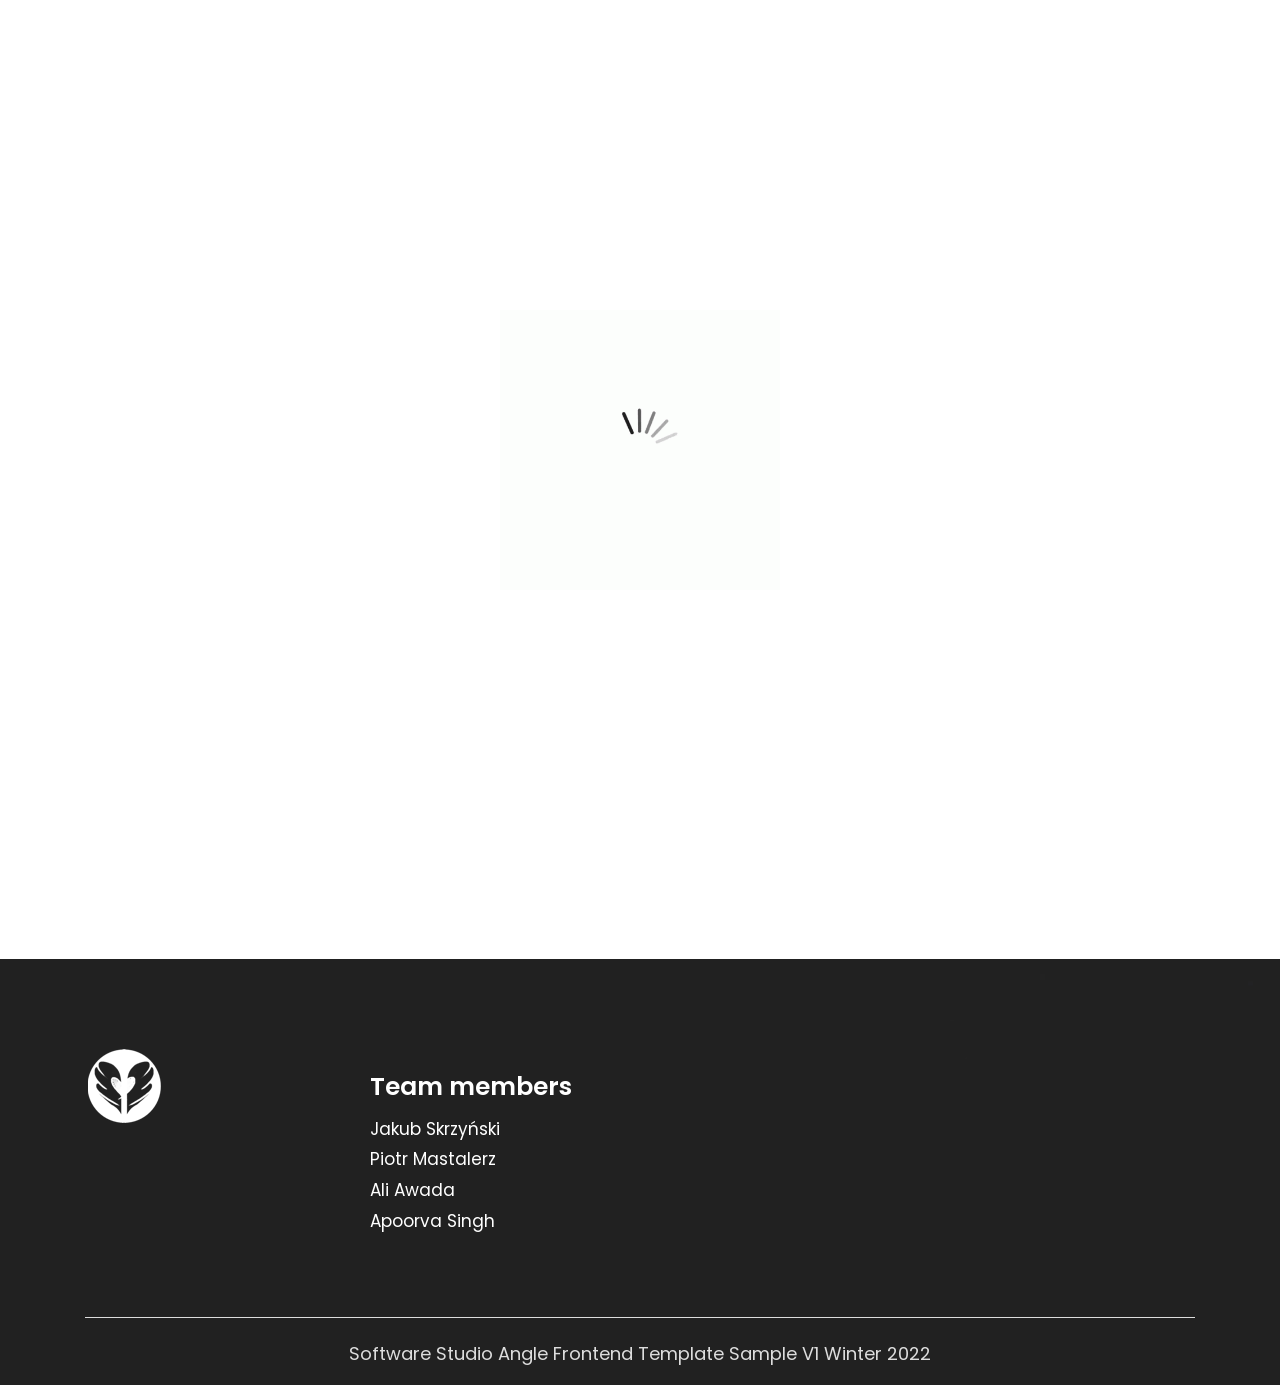
==== view-templates/Angel_frontend_development/about.html @ dd77cedb "Clean up - changing directory name" ====
<!DOCTYPE html>
<html lang="en">
   <head>
      <!-- basic -->
      <meta charset="utf-8">
      <meta http-equiv="X-UA-Compatible" content="IE=edge">
      <!-- mobile metas -->
      <meta name="viewport" content="width=device-width, initial-scale=1">
      <meta name="viewport" content="initial-scale=1, maximum-scale=1">
      <!-- site metas -->
      <title>cla</title>
      <meta name="keywords" content="">
      <meta name="description" content="">
      <meta name="author" content="">
      <!-- bootstrap css -->
      <link rel="stylesheet" href="css/bootstrap.min.css">
      <!-- style css -->
      <link rel="stylesheet" href="css/style.css">
      <!-- Responsive-->
      <link rel="stylesheet" href="css/responsive.css">
      <!-- fevicon -->
      <link rel="icon" href="images/fevicon.png" type="image/gif" />
      <!-- Scrollbar Custom CSS -->
      <link rel="stylesheet" href="css/jquery.mCustomScrollbar.min.css">
      <!-- Tweaks for older IEs-->
      <link rel="stylesheet" href="https://netdna.bootstrapcdn.com/font-awesome/4.0.3/css/font-awesome.css">
      <link rel="stylesheet" href="https://cdnjs.cloudflare.com/ajax/libs/fancybox/2.1.5/jquery.fancybox.min.css" media="screen">
      <!--[if lt IE 9]>
      <script src="https://oss.maxcdn.com/html5shiv/3.7.3/html5shiv.min.js"></script>
      <script src="https://oss.maxcdn.com/respond/1.4.2/respond.min.js"></script><![endif]-->
   </head>
   <!-- body -->
   <body class="main-layout inner_posituong computer_page">
      <!-- loader  -->
      <div class="loader_bg">
         <div class="loader"><img src="images/loading.gif" alt="#" /></div>
      </div>
      <!-- end loader -->
      <!-- header -->
      <header>
         <!-- header inner -->
         <div class="header">
            <div class="container-fluid">
               <div class="row">
                  <div class="col-xl-3 col-lg-3 col-md-3 col-sm-3 col logo_section">
                     <div class="full">
                        <div class="center-desk">
                           <div class="logo">
                              <a href="index.html"><img src="images/logo.png" alt="#" /></a>
                           </div>
                        </div>
                     </div>
                  </div>
                  <div class="col-xl-9 col-lg-9 col-md-9 col-sm-9">
                     <nav class="navigation navbar navbar-expand-md navbar-dark ">
                        <button class="navbar-toggler" type="button" data-toggle="collapse" data-target="#navbarsExample04" aria-controls="navbarsExample04" aria-expanded="false" aria-label="Toggle navigation">
                        <span class="navbar-toggler-icon"></span>
                        </button>
                        <div class="collapse navbar-collapse" id="navbarsExample04">
                           <ul class="navbar-nav mr-auto">
                              <li class="nav-item ">
                                 <a class="nav-link" href="index.html">Home</a>
                              </li>
                              <li class="nav-item active">
                                 <a class="nav-link" href="about.html">About</a>
                              </li>
                              <li class="nav-item">
                                 <a class="nav-link" href="computer.html">Computer</a>
                              </li>
                              <li class="nav-item">
                                 <a class="nav-link" href="laptop.html">Laptop</a>
                              </li>
                              <li class="nav-item">
                                 <a class="nav-link" href="product.html">Products</a>
                              </li>
                              <li class="nav-item">
                                 <a class="nav-link" href="contact.html">Contact Us</a>
                              </li>
                              <li class="nav-item d_none">
                                 <a class="nav-link" href="#"><i class="fa fa-search" aria-hidden="true"></i></a>
                              </li>
                              <li class="nav-item d_none">
                                 <a class="nav-link" href="#">Login</a>
                              </li>
                           </ul>
                        </div>
                     </nav>
                  </div>
               </div>
            </div>
         </div>
      </header>
      <!-- end header inner -->
      <!-- end header -->
      <!-- about section -->
      <div class="about">
         <div class="container">
            <div class="row d_flex">
               <div class="col-md-5">
                  <div class="titlepage">
                     <h2>About Us</h2>
                     <p>Lorem ipsum dolor sit amet, consectetuer adipiscing elit, sed diam nonummy nibh euismod tincidunt ut laoreet dolore magna aliquam erat volutpat.</p>
                     <a class="read_more" href="#">Read More</a>
                  </div>
               </div>
               <div class="col-md-7">
                  <div class="about_img">
                     <figure><img src="images/angel_logo.png" alt="#"/></figure>
                  </div>
               </div>
            </div>
         </div>
      </div>
      </div>
      <!-- end about section -->
     

      <!--  footer -->
      <footer>
         <div class="footer">
            <div class="container">
               <div class="row">
                  <div class="col-xl-3 col-lg-3 col-md-6 col-sm-6">
                     <img class="logo1" src="images/angel_logo_white.png" alt="#"/>
                  </div>
                  <div class="col-xl-3 col-lg-3 col-md-6 col-sm-6">
                     <h3>Team members</h3>
                     <ul class="about_us">
                        <li> Jakub Skrzyński <br> Piotr Mastalerz <br> Ali Awada <br> Apoorva Singh </li>
                     </ul>
                  </div>
               </div>
            </div>
            <div class="copyright">
               <div class="container">
                  <div class="row">
                     <div class="col-md-12">
                        <p>Software Studio Angle Frontend Template Sample V1 Winter 2022</p>
                     </div>
                  </div>
               </div>
            </div>
         </div>
      </footer>
      <!-- end footer -->
      
      <!-- Javascript files-->
      <script src="js/jquery.min.js"></script>
      <script src="js/popper.min.js"></script>
      <script src="js/bootstrap.bundle.min.js"></script>
      <script src="js/jquery-3.0.0.min.js"></script>
      <!-- sidebar -->
      <script src="js/jquery.mCustomScrollbar.concat.min.js"></script>
      <script src="js/custom.js"></script>
   </body>
</html>
---- view-templates/Angel_frontend_development/css/style.css ----
/*--------------------------------------------------------------------- File Name: style.css ---------------------------------------------------------------------*/


/*--------------------------------------------------------------------- import Fonts ---------------------------------------------------------------------*/

@import url('https://fonts.googleapis.com/css?family=Rajdhani:300,400,500,600,700');
@import url('https://fonts.googleapis.com/css?family=Poppins:100,100i,200,200i,300,300i,400,400i,500,500i,600,600i,700,700i,800,800i,900,900i');
@import url('https://fonts.googleapis.com/css?family=Raleway:100,400,600,700,900&display=swap');
@import url('https://fonts.googleapis.com/css?family=Dosis:400,500,600,700,800&display=swap');

/*****---------------------------------------- 1) font-family: 'Rajdhani', sans-serif;
 2) font-family: 'Poppins', sans-serif;
 ----------------------------------------*****/


/*--------------------------------------------------------------------- import Files ---------------------------------------------------------------------*/

@import url(animate.min.css);
@import url(normalize.css);
@import url(icomoon.css);
@import url(font-awesome.min.css);
@import url(meanmenu.css);
@import url(owl.carousel.min.css);
@import url(swiper.min.css);
@import url(slick.css);
@import url(jquery.fancybox.min.css);
@import url(jquery-ui.css);
@import url(nice-select.css);

/*--------------------------------------------------------------------- skeleton ---------------------------------------------------------------------*/

* {
     box-sizing: border-box !important;
}

html {
     scroll-behavior: smooth;
}

body {
     color: #666666;
     font-size: 14px;
     font-family: 'Poppins', sans-serif;
     line-height: 1.80857;
     font-weight: normal;
}

a {
     color: #1f1f1f;
     text-decoration: none !important;
     outline: none !important;
     -webkit-transition: all .3s ease-in-out;
     -moz-transition: all .3s ease-in-out;
     -ms-transition: all .3s ease-in-out;
     -o-transition: all .3s ease-in-out;
     transition: all .3s ease-in-out;
}

h1,
h2,
h3,
h4,
h5,
h6 {
     letter-spacing: 0;
     font-weight: normal;
     position: relative;
     padding: 0 0 10px 0;
     font-weight: normal;
     line-height: normal;
     color: #111111;
     margin: 0
}

h1 {
     font-size: 24px;
}

h2 {
     font-size: 22px;
}

h3 {
     font-size: 18px;
}

h4 {
     font-size: 16px
}

h5 {
     font-size: 14px
}

h6 {
     font-size: 13px
}

*,
*::after,
*::before {
     -webkit-box-sizing: border-box;
     -moz-box-sizing: border-box;
     box-sizing: border-box;
}

h1 a,
h2 a,
h3 a,
h4 a,
h5 a,
h6 a {
     color: #212121;
     text-decoration: none!important;
     opacity: 1
}

button:focus {
     outline: none;
}

ul,
li,
ol {
     margin: 0px;
     padding: 0px;
     list-style: none;
}

p {
     margin: 0px;
     font-weight: 500;
     font-size: 15px;
     line-height: 24px;
}

a {
     color: #222222;
     text-decoration: none;
     outline: none !important;
}

a,
.btn {
     text-decoration: none !important;
     outline: none !important;
     -webkit-transition: all .3s ease-in-out;
     -moz-transition: all .3s ease-in-out;
     -ms-transition: all .3s ease-in-out;
     -o-transition: all .3s ease-in-out;
     transition: all .3s ease-in-out;
}

img {
     max-width: 100%;
     height: auto;
}

 :focus {
     outline: 0;
}

.btn-custom {
     margin-top: 20px;
     background-color: transparent !important;
     border: 2px solid #ddd;
     padding: 12px 40px;
     font-size: 16px;
}

.lead {
     font-size: 18px;
     line-height: 30px;
     color: #767676;
     margin: 0;
     padding: 0;
}

.form-control:focus {
     border-color: #ffffff !important;
     box-shadow: 0 0 0 .2rem rgba(255, 255, 255, .25);
}

.navbar-form input {
     border: none !important;
}

.badge {
     font-weight: 500;
}

blockquote {
     margin: 20px 0 20px;
     padding: 30px;
}

button {
     border: 0;
     margin: 0;
     padding: 0;
     cursor: pointer;
}

.full {
     float: left;
     width: 100%;
}

.layout_padding {
     padding-top: 90px;
     padding-bottom: 90px;
}

.layout_padding_2 {
     padding-top: 75px;
     padding-bottom: 75px;
}

.light_silver {
     background: #f9f9f9;
}

.theme_bg {
     background: #ffeb3b;
}

.margin_top_30 {
     margin-top: 30px !important;
}

.full {
     width: 100%;
     float: left;
     margin: 0;
     padding: 0;
}


/**-- heading section --**/


/*---------------------------- preloader area ----------------------------*/

.loader_bg {
     position: fixed;
     z-index: 9999999;
     background: #fff;
     width: 100%;
     height: 100%;
}

.loader {
     height: 100%;
     width: 100%;
     position: absolute;
     left: 0;
     top: 0;
     display: flex;
     justify-content: center;
     align-items: center;
}

.loader img {
     width: 280px;
}

ul.btn {
     float: right;
}

ul.btn li {
     display: inline-block;
     padding: 0 25px;
}

ul.btn li a {
     color: #fff;
     font-size: 16px;
}

ul.btn li:last-child {
     padding-right: 0;
}

.login_btn {
     padding-left: 50px;
}

.login_btn a {
     background-color: #fff;
     display: inline-block;
     padding: 7px 35px;
     border-radius: 10px;
     color: #292e39 !important;
     font-size: 17px;
}

.login_btn a:hover {
     color: #fff !important;
     background: #0808ff;
}


/*-- header area --*/


/*--------------------------------------------------------------------- top banner area ---------------------------------------------------------------------*/


/*--------------------------------------------------------------------- layout new css ---------------------------------------------------------------------*/


/*-- navigation--*/

.navigation.navbar {
     float: right;
     padding-top: 31px !important;
     padding: 0;
}

.navigation.navbar-dark .navbar-nav .nav-link {
     padding: 0 25px;
     color: #fff;
     font-size: 17px;
     line-height: 20px;
     font-weight: 500;
}

.navigation.navbar-dark .navbar-nav .nav-link:focus,
.navigation.navbar-dark .navbar-nav .nav-link:hover {
     color: #ffeb3b;
}

.navigation.navbar-dark .navbar-nav .active>.nav-link,
.navigation.navbar-dark .navbar-nav .nav-link.active,
.navigation.navbar-dark .navbar-nav .nav-link.show,
.navigation.navbar-dark .navbar-nav .show>.nav-link {
     color:#ffeb3b;
}

.navbar-expand-md .navbar-nav {
     padding-right: 10px;
}

.padd_right {
     padding-right: 10px;
}

.sign_btn {
     padding-left: 50px;
}

.sign_btn a {
     display: inline-block;
     padding: 7px 10px;
     color: #fff;
     font-size: 17px;
}

.sign_btn a:hover {
     color: #fff;
}

.header {
     width: 100%;
     padding: 30px 30px;
     background: transparent;
     position: absolute;
     z-index: 999;
}

.logo a {
     font-size: 40px;
     font-weight: bold;
     text-transform: uppercase;
     color: #fff;
     line-height: 40px;
}


/** banner section **/

.banner_main {
     background: url(../images/banner.jpg);
     background-repeat: no-repeat;
     min-height: 150px; /*original 900, banner 955*/
     background-size: 100% 100%;
     display: flex;
     justify-content: center;
     align-content: center;
     align-items: center;
     position: relative;
}
.banner_main::before {
     position: absolute;
     content: "";
     width:50px; 
     height:40px;
     background: url(../images/cross.png);
     background-repeat: no-repeat;
     bottom: -38px;
     right: 38px;
}
.banner_main::after {
     position: absolute;
     content: "";
     width:50px; 
     height:40px;
     background: url(../images/cross.png);
     background-repeat: no-repeat;
     bottom: -38px;
     left: 38px;
}
.text-bg {
     text-align: left;
}

.text-bg h1 {
     color: #fff;
     font-size: 81px;
     line-height: 80px;
     padding-bottom: 45px;
     font-weight: bold;
}

.text-bg span {
     color: #fff;
     font-size: 42px;
     line-height: 50px;
     font-weight: normal;
     padding-bottom: 18px;
     display: block;
}

.text-bg p {
     line-height: 28px;
     font-weight: 500;
     padding-bottom: 60px;
     display: block;
}

.text-bg figure img {
     width: 100%;
     padding-top: 70px;
}

.text_img {
     margin-right: -130px;
}

.text_img figure {
     margin: 0;
}

.text_img figure img {
     width: 100%;
}

.carousel-caption {
     position: inherit;
}

#banner1 .carousel-inner {
     padding-right: 130px;
}

#banner1 .carousel-indicators {
     left: inherit;
     bottom: 40px;
}

#banner1 .carousel-indicators li {
     width: 20px;
     height: 20px;
     border-radius: 20px;
     background: #48ca95;
     margin-right: 5px;
     margin-left: 5px;
}

#banner1 .carousel-indicators li.active {
     background: #ffffff;
}

#banner1 a.carousel-control-next,
#banner1 a.carousel-control-prev {
     display: none;
}

.text-bg a {
     font-size: 17px;
     background-color: transparent;
     border: #fff solid 2px;
     color: #fff;
     font-weight: 500;
     padding: 14px 0px;
     width: 100%;
     max-width: 215px;
     text-align: center;
     display: inline-block;
     transition: ease-in all 0.5s;
     margin-right: 10px;
}

.text-bg a:hover {
     background-color: #48ca95;
     color: #fff;
     transition: ease-in all 0.5s;
}


/** end banner section **/

.titlepage {
     text-align: center;
     padding-bottom: 60px;
}

.titlepage h2 {
     font-size: 40px;
     color: #090807;
     line-height: 55px;
     font-weight: bold;
     padding: 0;
     /* text-transform: uppercase; */
     border-bottom: #757575 solid 2px;
     max-width: 315px;
     /* margin: auto; */
     text-align: justify; 


     
}

.titlepage h3 {
     
    font-size: 20px;
    color: #3f51b5;
    /* line-height: 55px; */
    /* font-weight: bold; */
    padding: 0;
    /* text-transform: uppercase; */
    border-bottom: #ffeb3b solid 2px;
    max-width: 50%;
    /* margin: auto; */
    text-align: justify
}

.d_flex {
     display: flex;
     align-items: center;
     flex-wrap: wrap;
}

.blu {
     color: #0808ff;
}

.read_more {
     font-size: 17px;
     background-color: #48ca95;
     color: #fff !important;
     padding: 13px 0px;
     width: 100%;
     max-width: 190px;
     text-align: center;
     display: inline-block;
     transition: ease-in all 0.5s;
     font-weight: 500;
}

.read_more:hover {
     background: #000;
     color: #fff;
     transition: ease-in all 0.5s;
}



/** category section **/

.category {
     /* margin-top: 90px; */
     background: #f7f7f7;
     padding: 90px 0 90px 0;
}

.our_category {
     background-color: #fff;
     padding: 90px 0;
}

.our_category .item_box {
     text-align: center;
     margin-bottom: 30px;
}

.our_category .item_box figure {
     margin: 0;
}
/**
.our_category .item_box h3 {
     width: 200px;
     color: #fff;
     font-size: 20px;
     line-height: 20px;
     background-color: #252525;
     font-weight: 500;
     margin: 0 auto;
     padding: 10px 0;
     margin-top: 40px;
     transition: ease-in all 0.5s;
     border-radius: 30px; 
}

.our_category .item_box h3:hover {
    background: #ffeb3b;
    transition: ease-in all 0.5s;
} 

**/

.margin_bottom1 {
     margin-bottom: 60px;
}

.our_category .read_more {

     margin: 0 auto;
     display: block;
     margin-top: 50px;
     background-color: #ffeb3b; /*transparent*/
     /* border: #48ca95 solid 2px; */
     color: black !important;
     max-width: 232px;
     padding: 15px 0;
     border-radius: 30px;
}

.our_category .read_more:hover {
     background: #303f9f;
     color: #000 !important;
}


/** end category section **/


/** footer **/

.footer {
     background: url(../images/footer.jpg);
     background-repeat: no-repeat;
     background-size: 100% 100%;
     padding-top: 115px;
     text-align: center;
}

.footer .titlepage {
     text-align: left;
     padding-bottom: 0px;
}

.footer .titlepage h2 {
     color: #fff;
     margin: inherit;
     border-bottom: #fff solid 1px;

}

.logo1 {
     float: left;
     margin-top: -30px;
}

ul.social_icon {
     padding-top: 37px;
     width: 100%;
     float: left;
     text-align: left;
}

ul.social_icon li {
     display: inline-block;
}

ul.social_icon li a {
     background: #fff;
     width: 40px;
     height: 40px;
     display: flex;
     align-items: center;
     justify-content: center;
     font-size: 25px;
     border-radius: 30px;
     margin: 0 3px;
}

ul.social_icon li a:hover {
     background-color: #48ca95;
     color: #fff;
}

.footer h3 {
     font-weight: 600;
     font-size: 25px;
     line-height: 25px;
     text-align: left;
     color: #fff;
     padding-bottom: 15px;
}

.about_us li {
     color: #fff;
     font-size: 17px;
     text-align: left;
}

.conta li {
     color: #fff;
     font-size: 17px;
     text-align: left;
}

.bottom_form h3 {
     font-weight: 600;
     font-size: 25px;
     line-height: 25px;
     text-align: left;
     color: #fff;
     padding-bottom: 15px;
}

.bottom_form .enter {
     border: inherit;
     padding: 0px 19px;
     width: 100%;
     height: 45px;
     background: #fffffff2;
     color: #ccc8c8;
     font-size: 17px;
     font-weight: 600;
     float: left;
     border-radius: 10px;
     margin-bottom: 20px;
}

.sub_btn {
     font-size: 17px;
     transition: ease-in all 0.5s;
     background-color: #48ca95;
     color: #fff;
     padding: 10px 0px;
     max-width: 147px;
     border-radius: 10px;
     width: 100%;
     display: block;
     font-weight: 500;
     text-transform: uppercase;
}

.sub_btn:hover {
     background-color: #000;
     transition: ease-in all 0.5s;
     color: #fff;
}

.copyright {
     margin-top: 80px;
     padding-bottom: 20px;
}

.copyright p {
     color: #ddd;
     font-size: 18px;
     line-height: 22px;
     text-align: center;
     border-top: #ddd solid 1px;
     padding-top: 25px;
     font-weight: normal;
}

.copyright a {
     color: #ddd;
}

.copyright a:hover {
     color: #48ca95;
}


/** end footer **/


/** inner page css **/

.inner_posituong .header {
     position: inherit;
     background: #4843a3;
}

.computer_page .laptop {
     margin-top: 90px;
}

.contact_page .contact {
     margin-top: 90px;
}


/** about **/

.about {
     background-color: #fff;
     padding: 90px 0;
}

.about .titlepage {
     text-align: left;
}

.about .titlepage h2 {
     max-width: inherit;
     border: inherit;
}

.about .titlepage p {
     padding: 30px 0;
}

.about_img figure {
     margin: 0;
}

.about_img figure img {
     width: 100%;
}


/** end about **/
---- view-templates/Angel_frontend_development/css/responsive.css ----
/*--------------------------------------------------------------------- File Name: responsive.css ---------------------------------------------------------------------*/


/*------------------------------------------------------------------- 991px x 768px ---------------------------------------------------------------------*/

@media (min-width: 1200px) and (max-width: 1342px) {
    .navigation.navbar-dark .navbar-nav .nav-link {
        padding: 0px 20px;
    }
    .text-bg span {
        font-size: 41px;
    }
    .laptop_box {
        margin-right: 0px;
    }
}

@media (min-width: 992px) and (max-width: 1199px) {
    .navigation.navbar-dark .navbar-nav .nav-link {
        padding: 0px 11px;
    }
    .text-bg h1 {
        font-size: 56px;
        line-height: 66px;
        padding-bottom: 21px;
    }
    .text-bg span {
        font-size: 31px;
        line-height: 42px;
    }
    .text-bg a {
        max-width: 163px;
    }
    .laptop .titlepage h2 {
        font-size: 78px;
    }
    .laptop_box {
        margin-right: 0px;
    }
}

@media (min-width: 768px) and (max-width: 991px) {
    .navigation.navbar-dark .navbar-nav .nav-link {
        padding: 0px 9px;
    }
    .banner_main {
        min-height: 705px;
    }
    .text-bg h1 {
        font-size: 40px;
        line-height: 65px;
        padding-bottom: 10px;
    }
    .text-bg span {
        font-size: 21px;
        line-height: 23px;
    }
    .text-bg a {
        max-width: 107px;
        padding: 9px 0px;
    }
    .d_none {
        display: none;
    }
    .laptop_box {
        margin-right: 0px;
    }
    .box_text p {
        font-size: 15px;
        line-height: 23px;
    }
    .laptop .titlepage p {
        font-size: 30px;
        line-height: 36px;
    }
    .laptop .titlepage h2 {
        font-size: 56px;
        line-height: 66px;
    }
    .about_us li {
        margin-bottom: 30px;
    }
}

@media (min-width: 576px) and (max-width: 767px) {
    .text-bg h1 {
        font-size: 70px;
        line-height: 40px;
        padding-bottom: 25px;
    }
    #banner1 .carousel-inner {
        padding-right: 0;
    }
    .text_img {
        margin-right: 0px;
    }
    #banner1 .carousel-indicators {
        bottom: -40px;
    }
    .text-bg span {
        font-size: 38px;
    }
    .text-bg a {
        margin-bottom: 30px;
        max-width: 202px;
    }
    .box_text {
        margin-bottom: 30px;
    }
    .bottom_form h3,
    .footer h3 {
        margin-top: 30px;
    }
    .laptop_box {
        margin-right: 0px;
        margin-top: 30px;
    }
    .main_form {
        margin: 0;
    }
    ul.location_icon li {
        font-size: 17px;
        padding-left: 13px;
    }
    .navigation.navbar {
        float: right;
        display: inherit !important;
        padding: 0;
        width: 100%;
        padding-top: 12px;
    }
    .navigation .navbar-collapse {
        background: #48ca95;
        padding: 20px;
        margin-top: 64px;
        position: absolute;
        width: 100%;
        margin-right: 20px;
        z-index: 999;
    }
    .navigation.navbar-dark .navbar-nav .nav-link {
        padding: 10px 0;
        color: #000;
    }
    .navigation.navbar-dark .navbar-nav .nav-link:focus,
    .navigation.navbar-dark .navbar-nav .nav-link:hover {
        color: #fff;
    }
    .navigation.navbar-dark .navbar-nav .active>.nav-link,
    .navigation.navbar-dark .navbar-nav .nav-link.active,
    .navigation.navbar-dark .navbar-nav .nav-link.show,
    .navigation.navbar-dark .navbar-nav .show>.nav-link {
        color: #fff;
    }
    .navigation.navbar-dark .navbar-toggler {
        border: inherit;
        float: right;
        padding-top: 6px;
    }
    .navigation.navbar-dark .navbar-toggler-icon {
        background: url(../images/menu_icon.png);
        background-repeat: no-repeat;
    }
    .d_none {
        display: none;
    }
}

@media (max-width: 575px) {
    .header {
        padding: 30px 0px 15px 0px;
    }
    .logo {
        text-align: center !important;
        padding-bottom: 6px;
        float: left;
    }
    #banner1 .carousel-inner {
        padding-right: 0;
    }
    .text_img {
        margin-right: 0px;
        margin-top: 30px;
    }
    #banner1 .carousel-indicators {
        bottom: -40px;
    }
    .text-bg h1 {
        font-size: 47px;
        line-height: 40px;
        padding-bottom: 10px;
    }
    .text-bg span {
        font-size: 25px;
        line-height: 47px;
    }
    .text-bg a {
        max-width: 132px;
        padding: 10px 0px;
    }
    .box_text {
        margin-bottom: 30px;
    }
    .laptop .titlepage p {
        font-size: 28px;
        line-height: 40px;
    }
    .laptop_box {
        margin-right: 0px;
        margin-top: 30px;
    }
    .titlepage h2 {
        font-size: 30px;
    }
    .main_form {
        margin: 0px;
        padding: 70px 30px;
    }
    .footer h3,
    .bottom_form h3 {
        margin-top: 30px;
    }
    .navigation.navbar {
        float: right;
        display: inherit !important;
        padding: 0;
        width: 100%;
        margin-top: -96px;
    }
    .navigation .navbar-collapse {
        background: #ffeb3b;
        padding: 20px;
        margin-top: 67px;
        position: absolute;
        width: 100%;
        margin-right: 20px;
        z-index: 999;
    }
    .navigation.navbar-dark .navbar-nav .nav-link {
        padding: 10px 0;
        color: #000;
    }
    .navigation.navbar-dark .navbar-nav .nav-link:focus,
    .navigation.navbar-dark .navbar-nav .nav-link:hover {
        color: #303f9f;
    }
    .navigation.navbar-dark .navbar-nav .active>.nav-link,
    .navigation.navbar-dark .navbar-nav .nav-link.active,
    .navigation.navbar-dark .navbar-nav .nav-link.show,
    .navigation.navbar-dark .navbar-nav .show>.nav-link {
        color: #fff;
    }
    .navigation.navbar-dark .navbar-toggler {
        float: right;
        margin-right: 2px;
        border: inherit;
    }
    .testimonial_box {
        padding: 0px 19px 40px 20px;
    }
    .navigation.navbar-dark .navbar-toggler-icon {
        background: url(../images/menu_icon.png);
        background-repeat: no-repeat;
    }
    .d_none {
        display: none;
    }
}
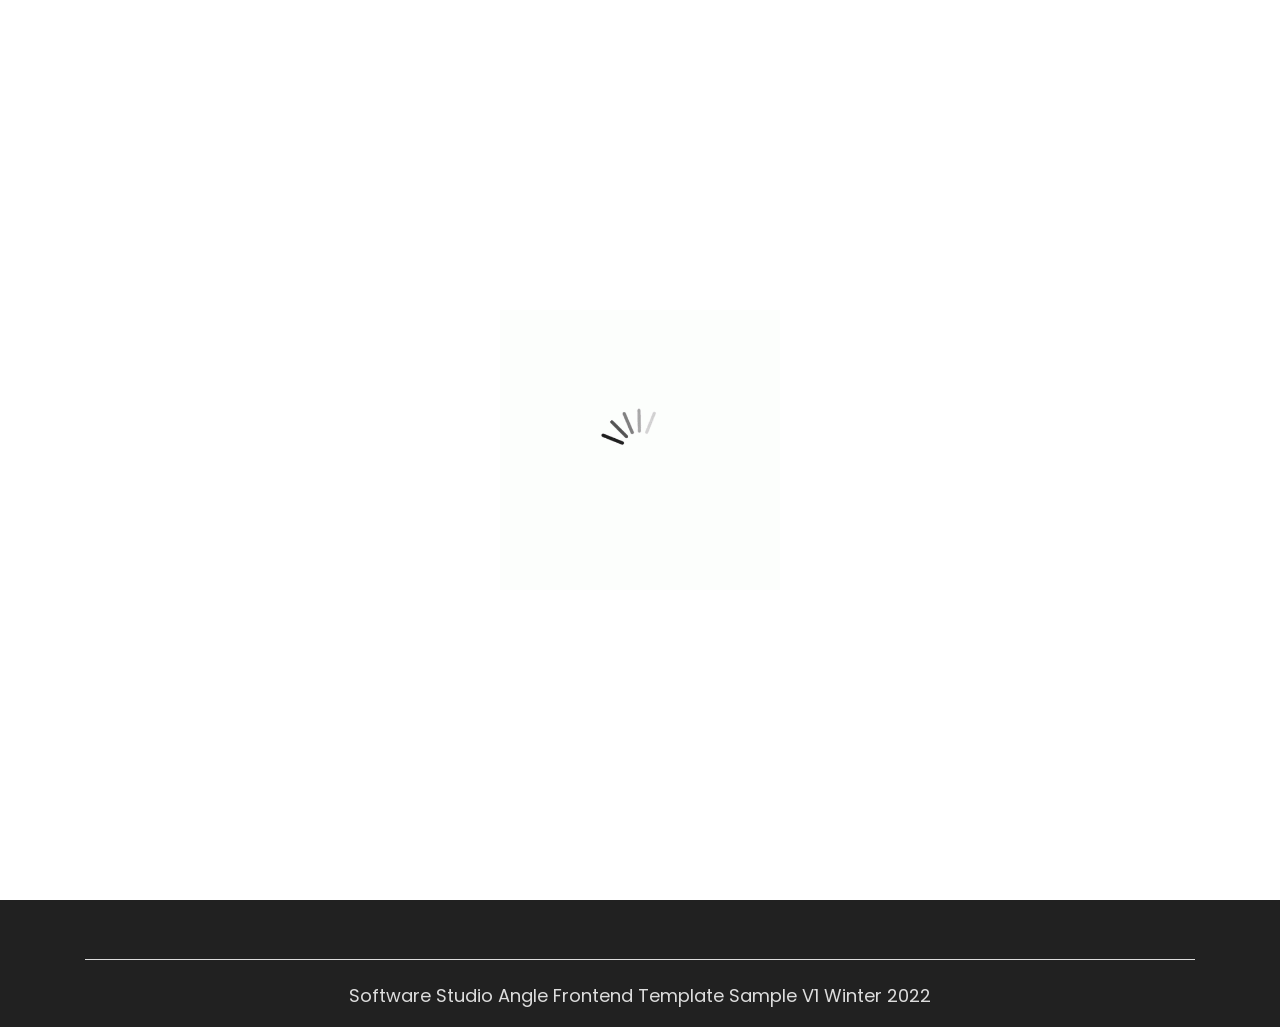
==== commit 91cf9333: "Replace about.html" ====
--- a/view-templates/Angel_frontend_development/about.html
+++ b/view-templates/Angel_frontend_development/about.html
@@ -31,8 +31,7 @@
       <script src="https://oss.maxcdn.com/html5shiv/3.7.3/html5shiv.min.js"></script>
       <script src="https://oss.maxcdn.com/respond/1.4.2/respond.min.js"></script><![endif]-->
    </head>
-   <!-- body -->
-   <body class="main-layout inner_posituong computer_page">
+   <body class="main-layout">
       <!-- loader  -->
       <div class="loader_bg">
          <div class="loader"><img src="images/loading.gif" alt="#" /></div>
@@ -48,7 +47,7 @@
                      <div class="full">
                         <div class="center-desk">
                            <div class="logo">
-                              <a href="index.html"><img src="images/logo.png" alt="#" /></a>
+                              <a href="index.html"><img src="images/angel_logo.png" alt="#" /></a>
                            </div>
                         </div>
                      </div>
@@ -60,29 +59,25 @@
                         </button>
                         <div class="collapse navbar-collapse" id="navbarsExample04">
                            <ul class="navbar-nav mr-auto">
-                              <li class="nav-item ">
+                              <li class="nav-item active">
                                  <a class="nav-link" href="index.html">Home</a>
                               </li>
-                              <li class="nav-item active">
+                              <li class="nav-item">
                                  <a class="nav-link" href="about.html">About</a>
                               </li>
                               <li class="nav-item">
-                                 <a class="nav-link" href="computer.html">Computer</a>
+                                 <a class="nav-link">Contact</a>
                               </li>
+
                               <li class="nav-item">
-                                 <a class="nav-link" href="laptop.html">Laptop</a>
+                                 <a class="nav-link">Map</a>
                               </li>
-                              <li class="nav-item">
-                                 <a class="nav-link" href="product.html">Products</a>
-                              </li>
-                              <li class="nav-item">
-                                 <a class="nav-link" href="contact.html">Contact Us</a>
-                              </li>
+
                               <li class="nav-item d_none">
                                  <a class="nav-link" href="#"><i class="fa fa-search" aria-hidden="true"></i></a>
                               </li>
                               <li class="nav-item d_none">
-                                 <a class="nav-link" href="#">Login</a>
+                                 <a class="nav-link" href="login.html">Login</a>
                               </li>
                            </ul>
                         </div>
@@ -94,6 +89,11 @@
       </header>
       <!-- end header inner -->
       <!-- end header -->
+      <!-- banner -->
+      <section class="banner_main">
+         
+      </section>
+      <!-- end banner -->
       <!-- about section -->
       <div class="about">
          <div class="container">
@@ -101,13 +101,12 @@
                <div class="col-md-5">
                   <div class="titlepage">
                      <h2>About Us</h2>
-                     <p>Lorem ipsum dolor sit amet, consectetuer adipiscing elit, sed diam nonummy nibh euismod tincidunt ut laoreet dolore magna aliquam erat volutpat.</p>
-                     <a class="read_more" href="#">Read More</a>
+                     <p>We are students of Computer Science at AGH university. We are all terrified, what is happening in Ukraine, so we decided to use our skills and create a page, which will help Ukrainian immigrants.</p>
                   </div>
                </div>
                <div class="col-md-7">
                   <div class="about_img">
-                     <figure><img src="images/angel_logo.png" alt="#"/></figure>
+                     <figure><img src="images/agh.jpg" style="width:471px;height:744px;position:relative;left:125px" alt="#"/></figure>
                   </div>
                </div>
             </div>
@@ -117,34 +116,34 @@
       <!-- end about section -->
      
 
-      <!--  footer -->
-      <footer>
-         <div class="footer">
-            <div class="container">
-               <div class="row">
-                  <div class="col-xl-3 col-lg-3 col-md-6 col-sm-6">
-                     <img class="logo1" src="images/angel_logo_white.png" alt="#"/>
-                  </div>
-                  <div class="col-xl-3 col-lg-3 col-md-6 col-sm-6">
-                     <h3>Team members</h3>
-                     <ul class="about_us">
-                        <li> Jakub Skrzyński <br> Piotr Mastalerz <br> Ali Awada <br> Apoorva Singh </li>
-                     </ul>
-                  </div>
-               </div>
+<!--  footer -->
+<footer>
+   <div class="footer">
+      <div class="container">
+         <div class="row">
+            <div class="col-xl-3 col-lg-3 col-md-6 col-sm-6">
+               <img class="logo1" src="images/angel_logo_white.png" alt="#"/>
             </div>
-            <div class="copyright">
-               <div class="container">
-                  <div class="row">
-                     <div class="col-md-12">
-                        <p>Software Studio Angle Frontend Template Sample V1 Winter 2022</p>
-                     </div>
-                  </div>
+            <div class="col-xl-3 col-lg-3 col-md-6 col-sm-6">
+               <h3>Team members</h3>
+               <ul class="about_us">
+                  <li> Jakub Skrzyński <br> Piotr Mastalerz <br> Ali Awada <br> Apoorva Singh </li>
+               </ul>
+            </div>
+         </div>
+      </div>
+      <div class="copyright">
+         <div class="container">
+            <div class="row">
+               <div class="col-md-12">
+                  <p>Software Studio Angle Frontend Template Sample V1 Winter 2022</p>
                </div>
             </div>
          </div>
-      </footer>
-      <!-- end footer -->
+      </div>
+   </div>
+</footer>
+<!-- end footer -->
       
       <!-- Javascript files-->
       <script src="js/jquery.min.js"></script>
